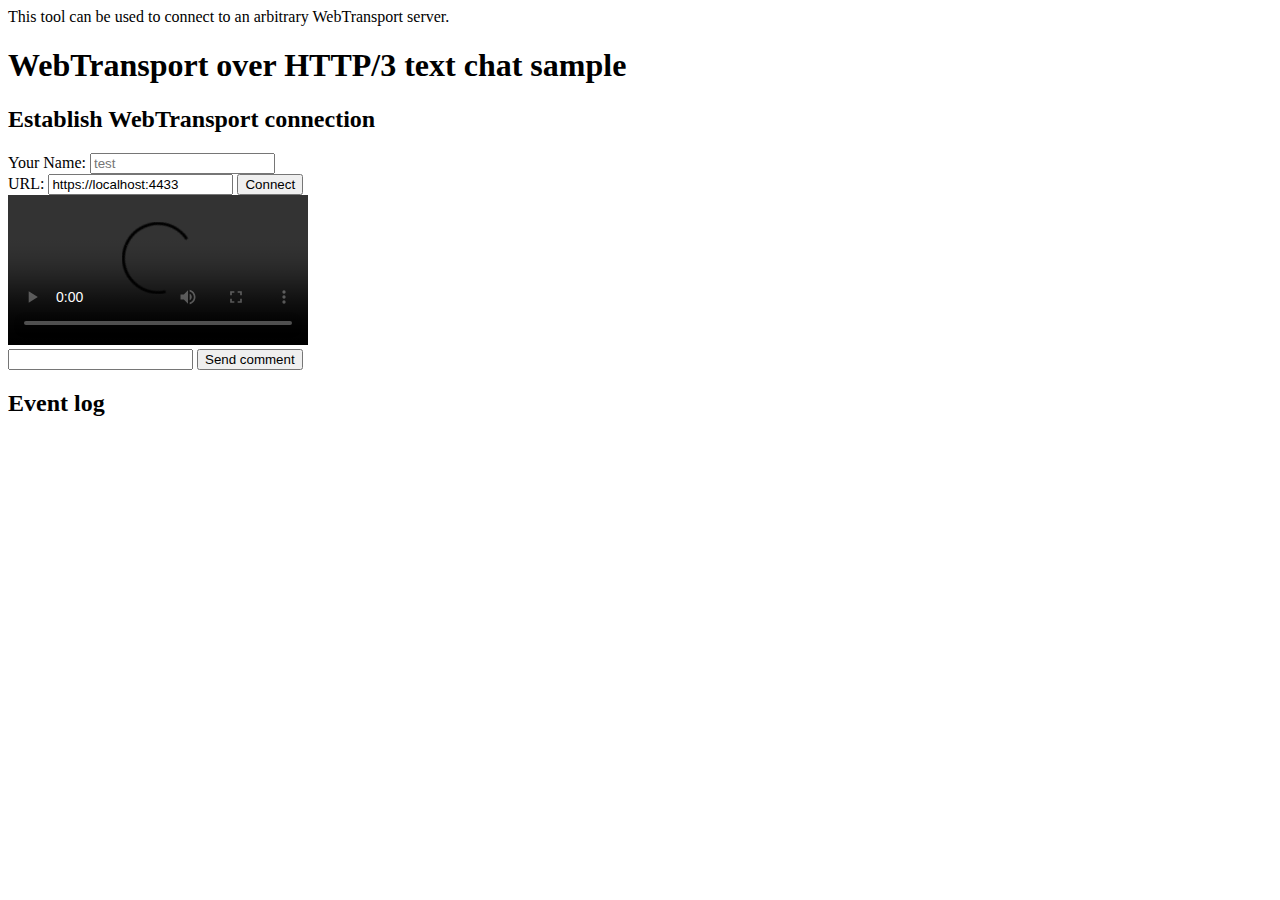
==== video_datagram/stream.html @ e53d9ba0 "add heart beat." ====
<!doctype html>
<html lang="en">
  <title>WebTransport over HTTP/3 client</title>
  <meta charset="utf-8">
  <script src="stream.js"></script>
  <link rel="stylesheet" href="client.css">
  <meta name="viewport" content="width=device-width, initial-scale=1">
  <body>
  <div id="top">
    <div id="explanation">
      This tool can be used to connect to an arbitrary WebTransport server.
    </div>
    <div id="tool">
    <h1>WebTransport over HTTP/3 text chat sample</h1>
    <div id="connection-panel">
      <h2>Establish WebTransport connection</h2>
      <div class="input-line">
      <label for="url">Your Name:</label>
      <input type="text" name="name" id="name" placeholder="test">
      </div>
      <div class="input-line">
      <label for="url">URL:</label>
      <input type="text" name="url" id="url"
             value="https://localhost:4433">
      <input type="button" id="connect" value="Connect" onclick="connect()">
      </div>
    </div>
    <div id="comment-panel">
      <div id="player-container">
        <video id="video" src="media/4k.mp4" controls loop></video>
        <div id="comment-viewer">
        </div>
      </div>
      <form name="sending">
      <div class="input-line">
      <input type="text" name="comment" id="comment">
      <input type="button" id="send" name="send" value="Send comment" />
      </div>
      </form>
    </div>
    <div>
      <h2>Event log</h2>
      <ul id="event-log">
      </ul>
    </div>
    </div>
  </div>
  </body>
</html>
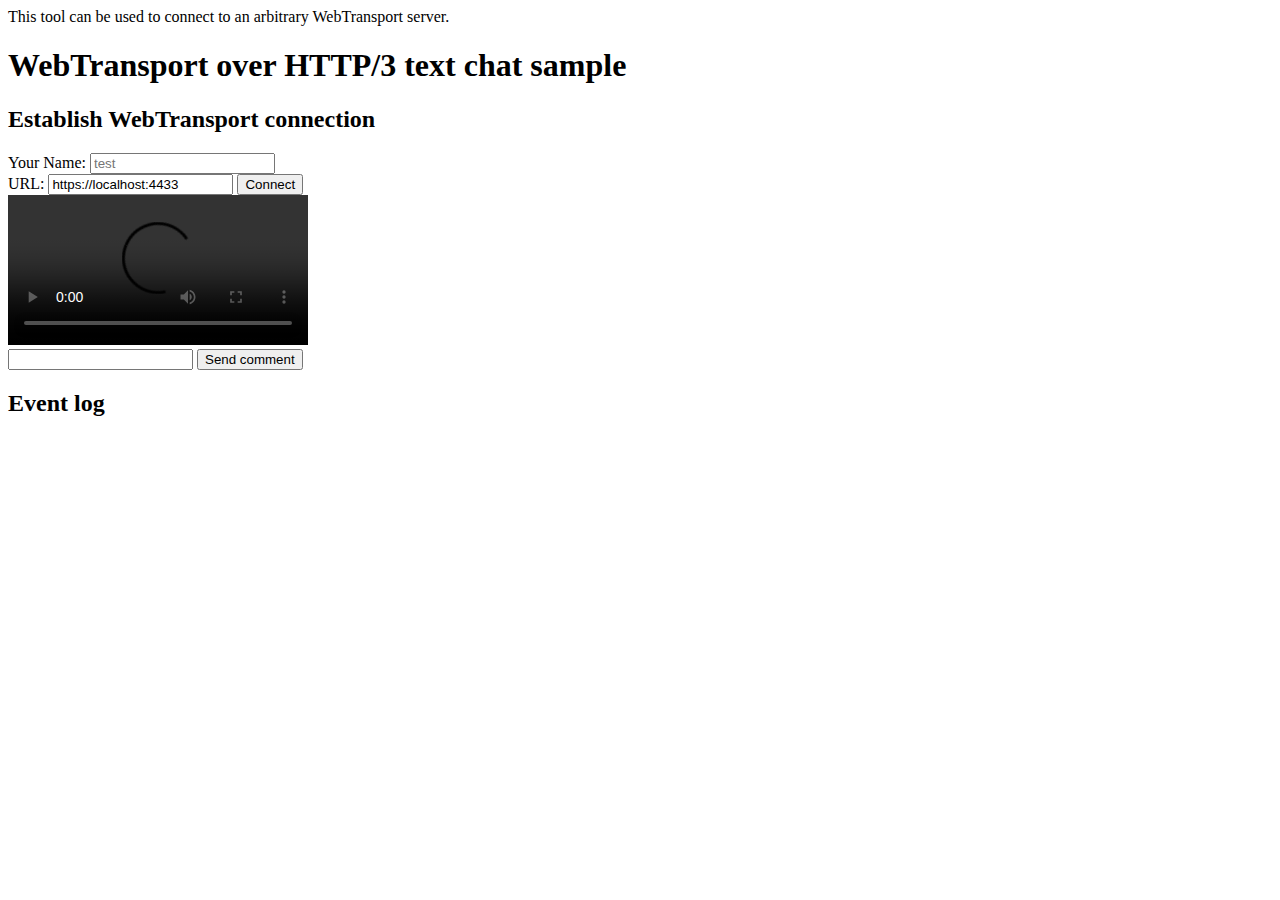
==== commit ecbbeaf7: "もっと短くてもよかった" ====
--- a/video_datagram/stream.html
+++ b/video_datagram/stream.html
@@ -27,7 +27,7 @@
     </div>
     <div id="comment-panel">
       <div id="player-container">
-        <video id="video" src="media/4k.mp4" controls loop></video>
+        <video id="video" src="media/full_hd_1.mp4" controls loop></video>
         <div id="comment-viewer">
         </div>
       </div>
